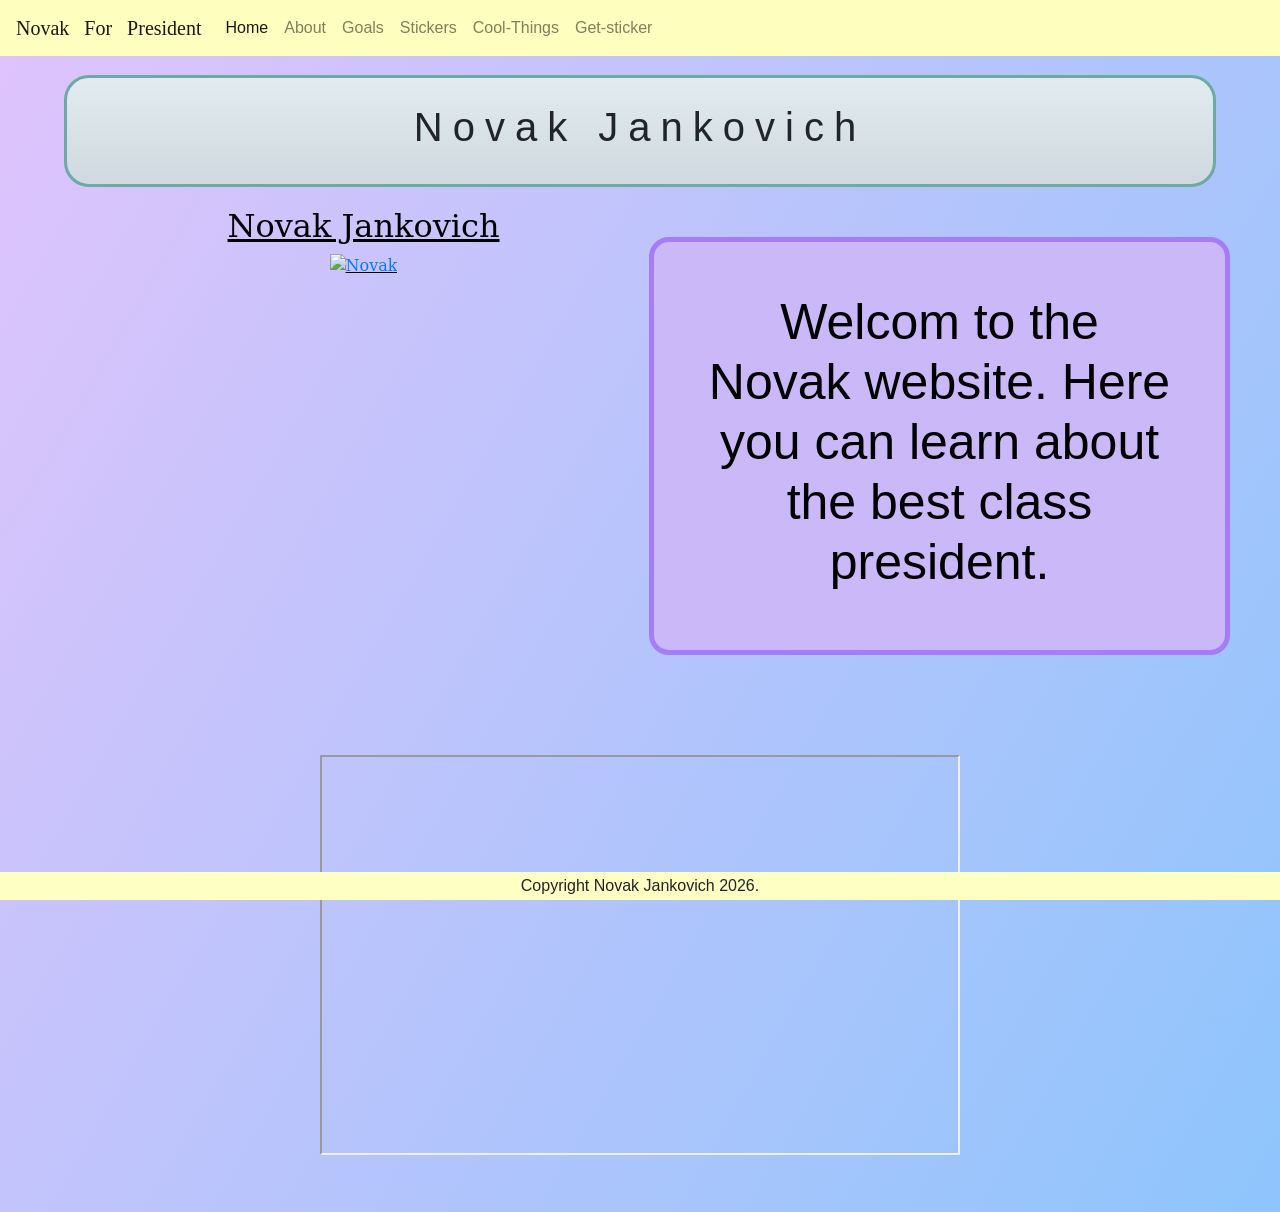
==== index.html @ 0f1dff5a "Rename index.html.html to index.html" ====
<!doctype html>
<html>
<head>
<meta charset="UTF-8">
<title>Novak-Home</title>
	<link rel="stylesheet" href = "https://stackpath.bootstrapcdn.com/bootstrap/4.4.1/css/bootstrap.min.css" integrity="sha384-Vkoo8x4CGsO3+Hhxv8T/Q5PaXtkKtu6ug5TOeNV6gBiFeWPGFN9MuhOf23Q9Ifjh" crossorigin="anonymous">
<link href="novak.css" rel="stylesheet" type="text/css">
	<link rel="icon" href="chart.ico"/>
</head>

<body style="padding-top:25px">
<nav class="navbar fixed-top navbar-expand-lg navbar-light"> <a class="navbar-brand" href="#">Novak For President</a>
	  <button class="navbar-toggler" type="button" data-toggle="collapse" data-target="#navbarSupportedContent1" aria-controls="navbarSupportedContent1" aria-expanded="false" aria-label="Toggle navigation"> <span class="navbar-toggler-icon"></span> </button>
  <div class="collapse navbar-collapse" id="navbarSupportedContent1">
	    <ul class="navbar-nav mr-auto">
	      <li class="nav-item"> <a class="nav-link active" href="home-page.html">Home</a> </li>
	      <li class="nav-item"> <a class="nav-link" href="about.html">About</a></li>
	      <li class="nav-item"> <a class="nav-link" href="goals.html">Goals</a></li>
	      <li class="nav-item"> <a class="nav-link" href="designs.html">Stickers</a></li>  
          <li class="nav-item"> <a class="nav-link" href="who-gets.html">Cool-Things</a></li>
		  <li class="nav-item"> <a class="nav-link" href="form.html">Get-sticker</a></li>
        </ul>
      </div>
</nav>
<header style="padding: 25px 0px 25px 0px" class="home">
  <h1>Novak Jankovich</h1>
</header>
	
	<div class="flexbox width">
<aside class="flex">
	<h2>Novak Jankovich</h2>
	<a href="https://www.instagram.com/reel/DYfk-x-xEZx/?igsh=YnF1OGR1OTJ5MHJq"><img src="https://ma-winchester.myfollett.com/aspen/photos/ma-winchester/photo5/PHO0000001OD9j-11100000001100.jpg?1778869163697" alt="Novak"></a>
		
</aside>
<article class="flex">
	<h6>Welcom to the Novak website. Here you can learn about the best class president.</h6>
		
		</article>
    </div>
	
	<iframe class="ifram1" src="https://www.merriam-webster.com/dictionary/cool"></iframe>
	
	
	
	
<footer>Copyright Novak Jankovich 2026.</footer>
</body>
</html>
---- novak.css ----
@charset "UTF-8";
/* CSS Document */
*{ box-sizing: border-box}.videocontainer {
    display: flex;
    flex-wrap: wrap;
    margin-top: 25px;
    margin-left: 10%;
    margin-right: 10%;
}
body {background-image: linear-gradient(120deg, #e0c3fc 0%, #8ec5fc 100%);
}
nav {
    width: 100%;
    position: fixed;
    top: 0px;
    background-color: #FEFFBF;
    padding-top: 10px;
    padding-right: 10px;
    padding-bottom: 10px;
    padding-left: 10px;
    word-spacing: 10px;
}
.navbar-brand {
    font-family: Baskerville, "Palatino Linotype", Palatino, "Century Schoolbook L", "Times New Roman", serif;
    color: #000000;
    text-align: left;
}
footer {
    position: fixed;
    bottom: 0px;
    width: 100%;
    text-align: center;
    background-color: #FEFFC3;
    padding-right: 2px;
    padding-top: 2px;
    padding-bottom: 2px;
    padding-left: 2px;
}
header {
    margin-top: 50px;
    text-align: center;
    padding-top: 10px;
    padding-right: 10px;
    padding-bottom: 10px;
    padding-left: 10px;
    width: 90%;
    margin-left: 5%;
    margin-right: 5%;
    border: medium solid #6DAAA3;
    border-radius: 25px;
    letter-spacing: 10px;
}
.home {
	background-image: linear-gradient(to top, #cfd9df 0%, #e2ebf0 100%);
}
aside {
    width: 40%;
    float: left;
    margin-left: 10%;
    margin-top: 20px;
    text-align: center;
    text-decoration: underline;
    color: #000000;
    font-style: normal;
    font-family: Constantia, "Lucida Bright", "DejaVu Serif", Georgia, serif;
}
.child {
    flex: 1;
}
.flexbox {
    display: flex;
}
.about{
    background-color: #FFC2C3;	
}
.flex{	
	flex:1;
}
.width{
	width:100%;
}
article {
    margin-top: 50px;
    padding-top: 50px;
    padding-right: 50px;
    padding-bottom: 50px;
    padding-left: 50px;
    background-color: #CAB8F9;
    margin-right: 50px;
    margin-bottom: 50px;
    margin-left: 50px;
    color: #000000;
    border: thick solid #A67CFD;
    border-radius: 20px;
}
body aside {
}
.want{
    background-color: #7BE8FA;	
}
.form {
    width: 80%;
    margin-left: 10%;
    margin-right: 10%;
    margin-top: 5%;
    margin-bottom: 10%;
}
.good {
    margin-left: 25%;
    margin-right: 25%;
    width: 50%;
    margin-bottom: 25px;
}
main  {
    text-align: center;
    margin-top: 0px;
    font-size: 30px;
    margin-bottom: 50px;
}
.story-script-regular {
  font-family: "Story Script", sans-serif;
  font-weight: 400;
  font-style: normal;
}
.flexbox.width .flex h6 {
    text-align: center;
    font-size: 50px;
}
.design {
    background-color: #9EFFCE;
    text-align: center;
}
.size {
    width: 30%;
    margin-top: 5%;
    margin-right: 5%;
    margin-bottom: 5%;
    margin-left: 5%;
    text-align: center;
    font-size: 50px;
    height: auto;
}
.jim-nightshade-regular {
  font-family: "Jim Nightshade", cursive;
  font-weight: 400;
  font-style: normal;
}
.whoGet {
    background-color: #05D96E;
    text-align: center;
    border-color: #F29B9D;
}
body article p {
    text-align: center;
    font-size: 50px;
}
.aside1 {
    margin-top: 50px;
    margin-right: 20%;
    margin-bottom: 100px;
    margin-left: 20%;
    width: 60%;
    font-style: normal;
    text-align: left;
    font-size: 40px;
}
.size1 {
    height: 500px;
}
.carousel-item.active .carousel-caption h5 {
    font-size: 20px;
    color: #000000;
    text-shadow: 0px 0px 10px #FFFFFF;
}
.modak-regular {
  font-family: "Modak", system-ui;
  font-weight: 200;
  font-style: normal;
}
.nav-link:hover{
	background-color: gold;
}
.black-ops-one-regular {
  font-family: "Black Ops One", system-ui;
  font-weight: 400;
  font-style: normal;
}.ifram1 {
    margin-top: 50px;
    margin-right: 25%;
    margin-bottom: 50px;
    margin-left: 25%;
    width: 50%;
    height: 400px;
}
body table {
    margin-left: 10%;
    margin-top: 50px;
    border-collapse: collapse;
    border-width: 5px;
    margin-right: 0px;
}
.novakdance {
    margin-top: 50px;
    min-height: 500px;
    text-align: center;
    font-size: 30px;
}
.goal {
    background-color: #AADC7B;
}

.amarante-regular {
  font-family: "Amarante", serif;
  font-weight: 400;
  font-style: normal;
}.nice {
    margin-top: 50px;
    margin-bottom: 50px;
    margin-left: 20%;
    margin-right: 20%;
    width: 60%;
    background-color: #FF999A;
    border-radius: 5px;
    border-width: 4px;
    border-color: #90F454;
    font-size: 40px;
    text-align: center;
}
.list {
    font-size: 45px;
    margin-left: 10%;
    margin-top: 50px;
}
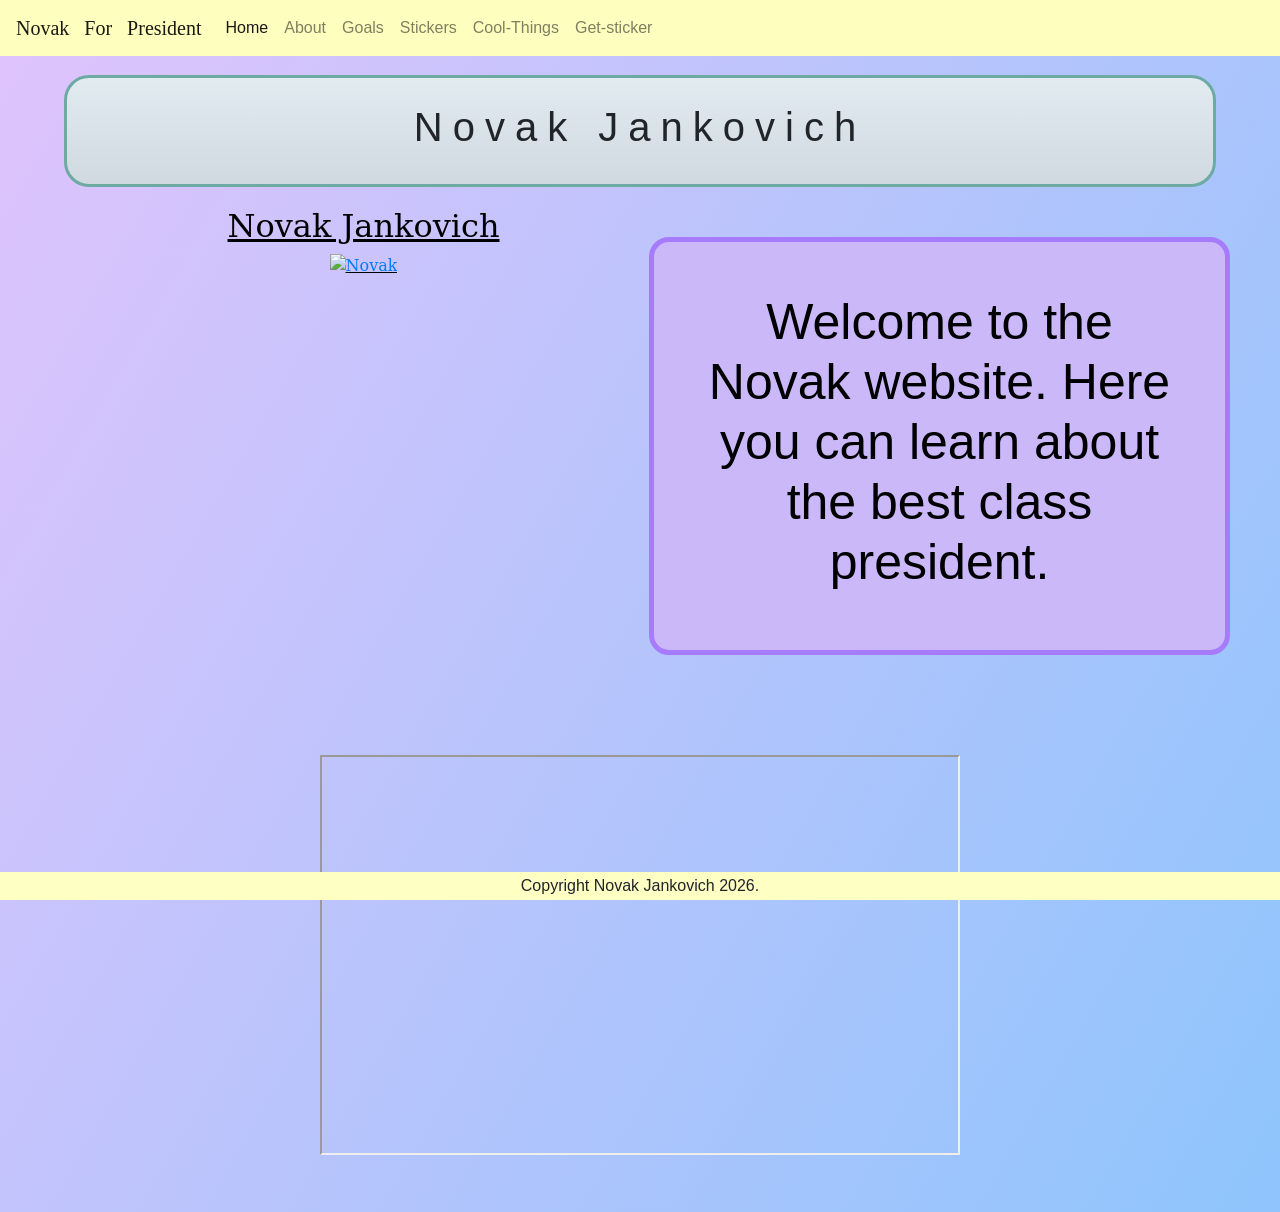
==== commit ec079f42: "Fix typo in welcome message" ====
--- a/index.html
+++ b/index.html
@@ -33,7 +33,7 @@
 		
 </aside>
 <article class="flex">
-	<h6>Welcom to the Novak website. Here you can learn about the best class president.</h6>
+	<h6>Welcome to the Novak website. Here you can learn about the best class president.</h6>
 		
 		</article>
     </div>
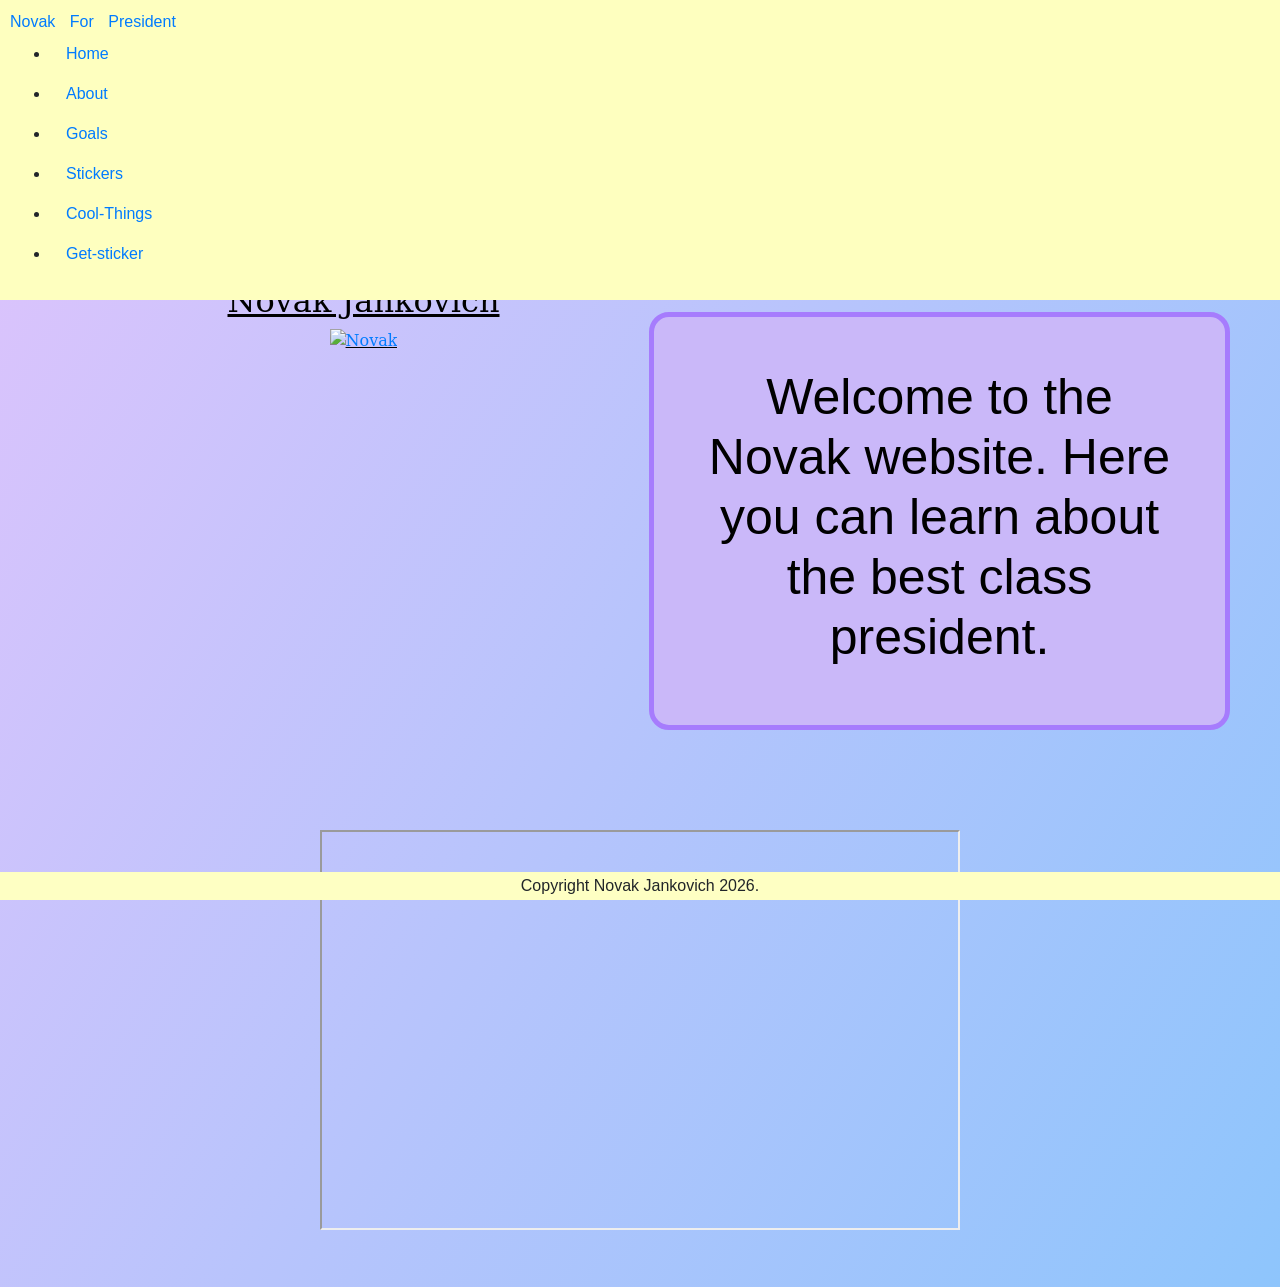
==== commit 25691408: "Update index.html" ====
--- a/index.html
+++ b/index.html
@@ -6,9 +6,14 @@
 	<link rel="stylesheet" href = "https://stackpath.bootstrapcdn.com/bootstrap/4.4.1/css/bootstrap.min.css" integrity="sha384-Vkoo8x4CGsO3+Hhxv8T/Q5PaXtkKtu6ug5TOeNV6gBiFeWPGFN9MuhOf23Q9Ifjh" crossorigin="anonymous">
 <link href="novak.css" rel="stylesheet" type="text/css">
 	<link rel="icon" href="chart.ico"/>
+	<link rel="preconnect" href="https://fonts.googleapis.com">
+<link rel="preconnect" href="https://fonts.gstatic.com" crossorigin>
+<link href="https://fonts.googleapis.com/css2?family=Contrail+One&display=swap" rel="stylesheet">
+<link href="https://fonts.googleapis.com/css2?family=Stack+Sans+Headline:wght@200..700&display=swap" rel="stylesheet">
 </head>
 
-<body style="padding-top:25px">
+<body style="padding-top:100px">
+<!--
 <nav class="navbar fixed-top navbar-expand-lg navbar-light"> <a class="navbar-brand" href="#">Novak For President</a>
 	  <button class="navbar-toggler" type="button" data-toggle="collapse" data-target="#navbarSupportedContent1" aria-controls="navbarSupportedContent1" aria-expanded="false" aria-label="Toggle navigation"> <span class="navbar-toggler-icon"></span> </button>
   <div class="collapse navbar-collapse" id="navbarSupportedContent1">
@@ -22,6 +27,23 @@
         </ul>
       </div>
 </nav>
+-->
+<nav> <a href="#" class="pp contrail-one-regular">Novak For President</a>
+	  
+  <div>
+	    <ul class="ull">
+	      <li class="lii"> <a class="aa nav-link stack-sans-headline" href="home-page.html">Home</a> </li>
+	      <li class="lii"> <a class="aa nav-link stack-sans-headline" href="about.html">About</a></li>
+	      <li class="lii"> <a class="aa nav-link stack-sans-headline" href="goals.html">Goals</a></li>
+	      <li class="lii"> <a class="aa nav-link stack-sans-headline" href="designs.html">Stickers</a></li>  
+          <li class="lii"> <a class="aa nav-link stack-sans-headline" href="who-gets.html">Cool-Things</a></li>
+		  <li class="lii"> <a class="aa nav-link stack-sans-headline" href="form.html">Get-sticker</a></li>
+        </ul>
+      </div>
+</nav>
+
+
+
 <header style="padding: 25px 0px 25px 0px" class="home">
   <h1>Novak Jankovich</h1>
 </header>
